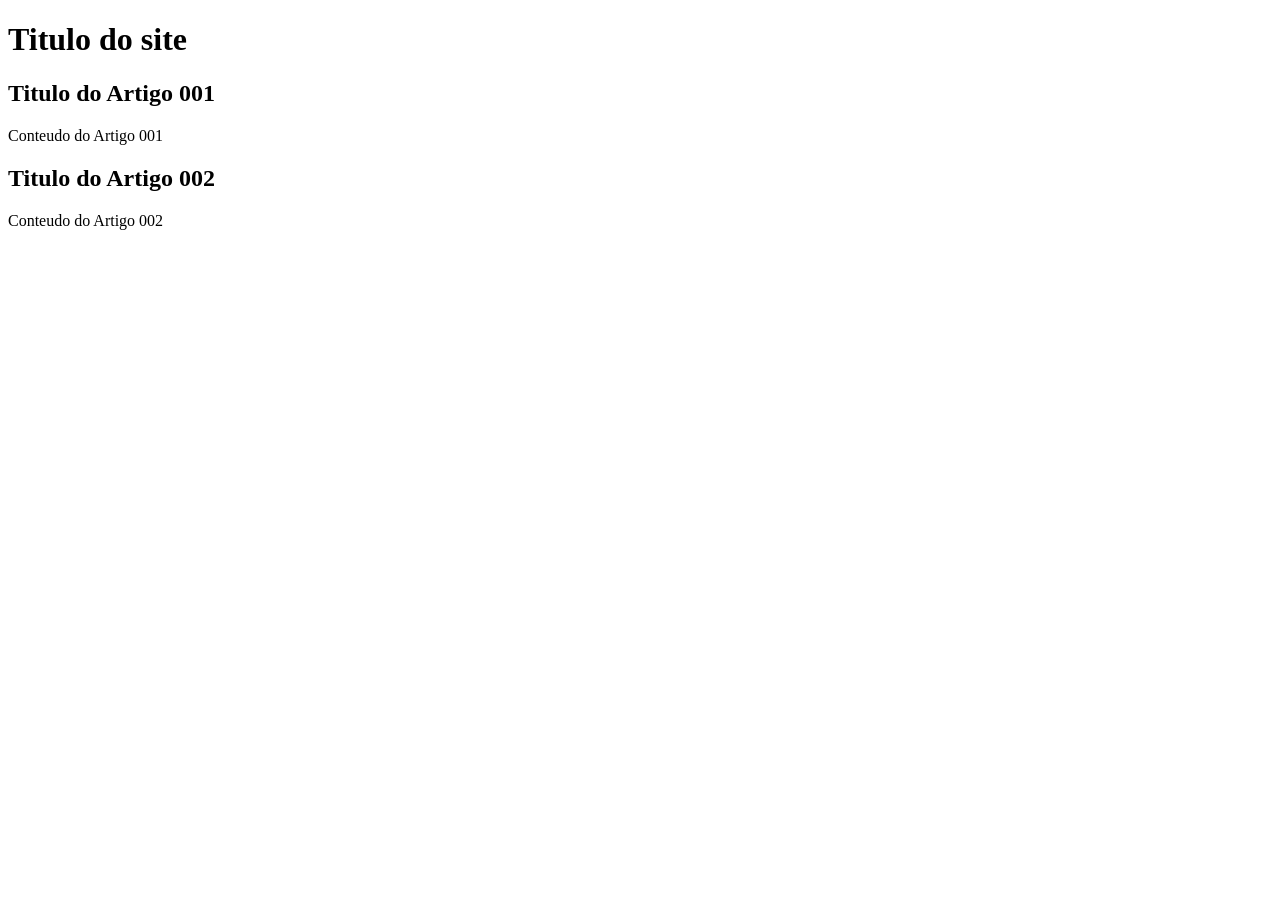
==== index.html @ 69b23fb4 "add index" ====
<!DOCTYPE html>
<html lang="pt-br">
<head>
    <meta charset="UTF-8">
    <meta name="viewport" content="width=device-width, initial-scale=1.0">
    <title>Titulo do Site</title>
</head>
<body>
    <main>
        <header>
            <h1>Titulo do site</h1>
            <article>
                <h2>Titulo do Artigo 001</h2>
                <p>Conteudo do Artigo 001</p>
            </article>
            <article>
                <h2>Titulo do Artigo 002</h2>
                <p>Conteudo do Artigo 002</p>
            </article>
        </header>
    </main>
</body>
</html>
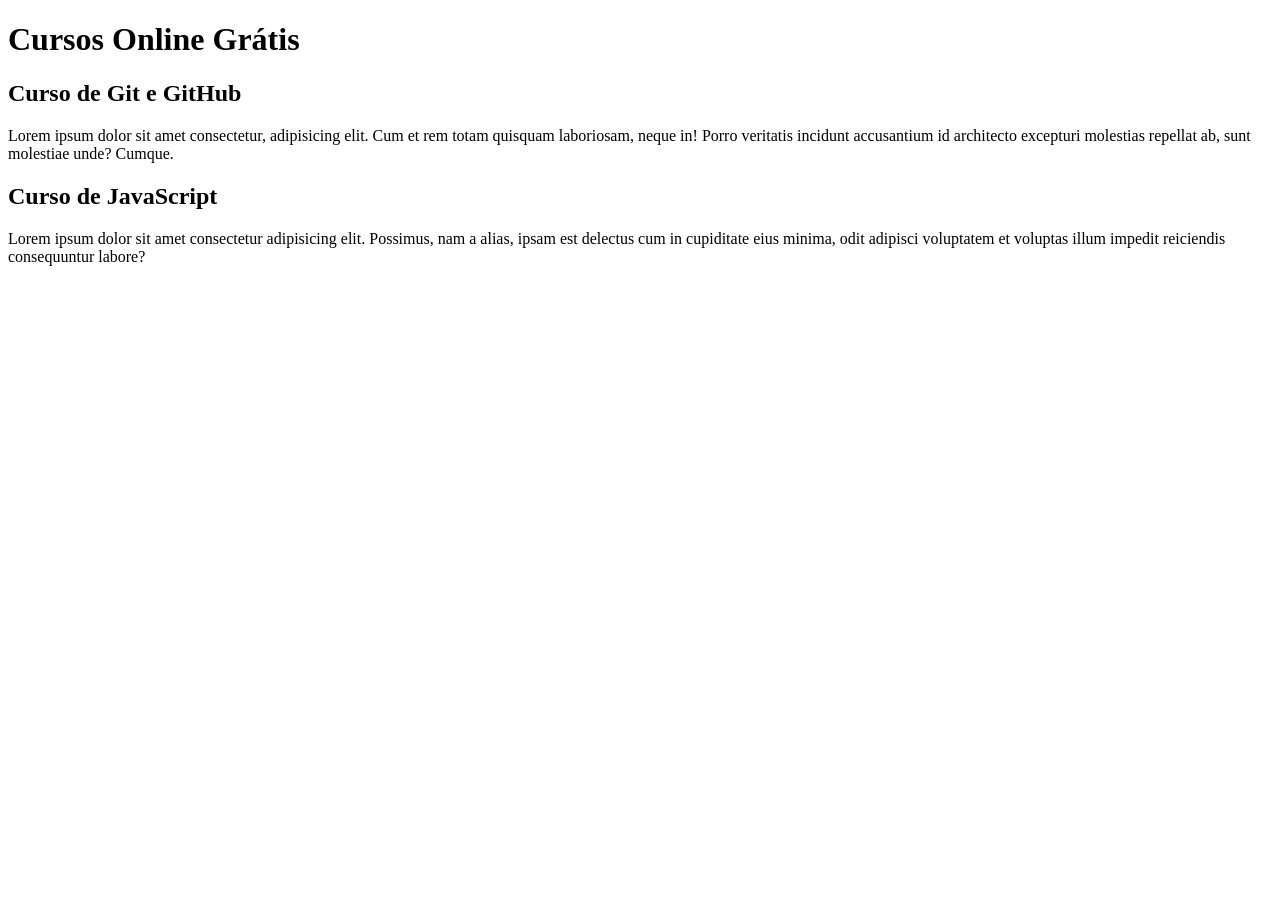
==== commit 6202f8f7: "Comecei a colocar o conteudo" ====
--- a/index.html
+++ b/index.html
@@ -8,14 +8,14 @@
 <body>
     <main>
         <header>
-            <h1>Titulo do site</h1>
+            <h1>Cursos Online Grátis</h1>
             <article>
-                <h2>Titulo do Artigo 001</h2>
-                <p>Conteudo do Artigo 001</p>
+                <h2>Curso de Git e GitHub</h2>
+                <p>Lorem ipsum dolor sit amet consectetur, adipisicing elit. Cum et rem totam quisquam laboriosam, neque in! Porro veritatis incidunt accusantium id architecto excepturi molestias repellat ab, sunt molestiae unde? Cumque.</p>
             </article>
             <article>
-                <h2>Titulo do Artigo 002</h2>
-                <p>Conteudo do Artigo 002</p>
+                <h2>Curso de JavaScript</h2>
+                <p>Lorem ipsum dolor sit amet consectetur adipisicing elit. Possimus, nam a alias, ipsam est delectus cum in cupiditate eius minima, odit adipisci voluptatem et voluptas illum impedit reiciendis consequuntur labore?</p>
             </article>
         </header>
     </main>
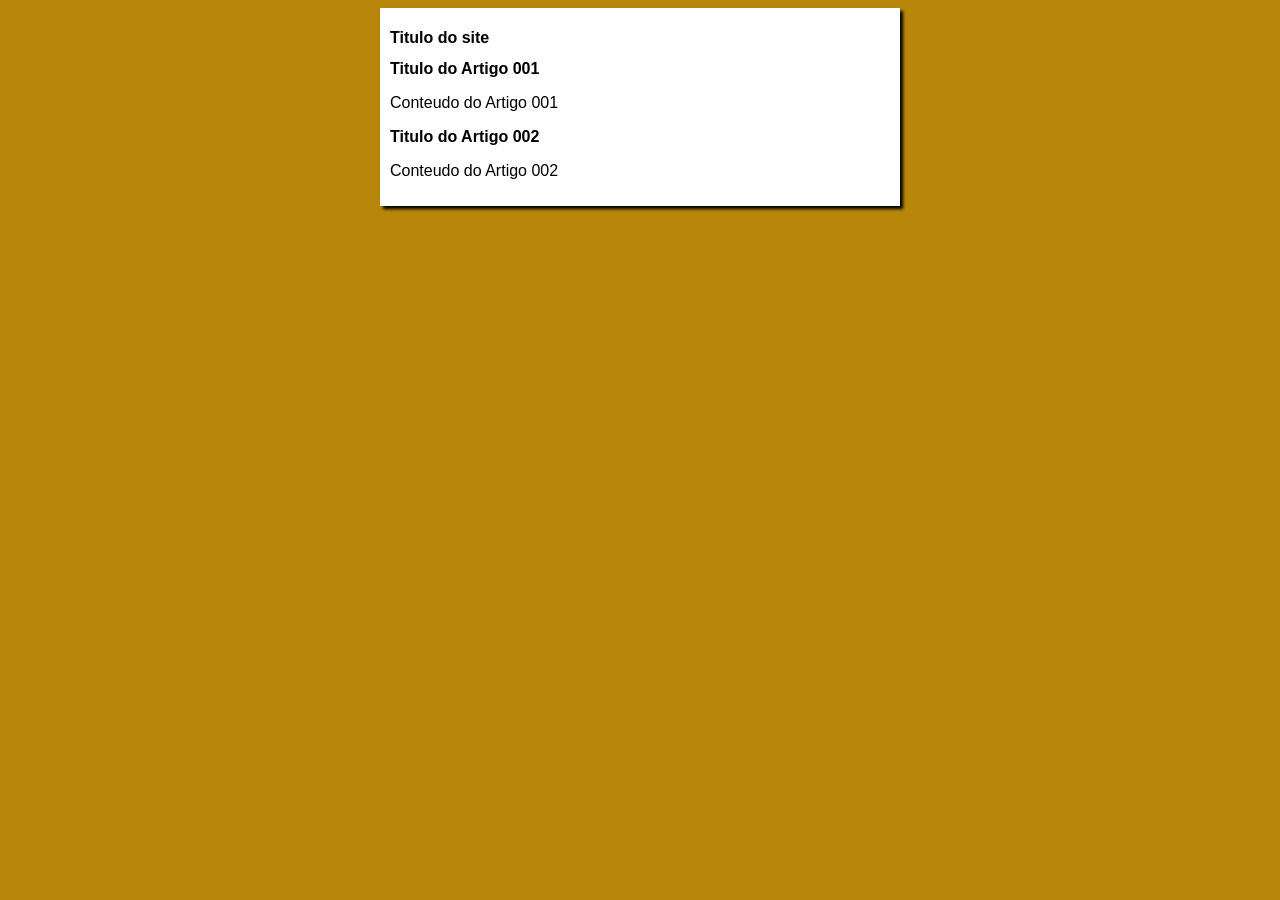
==== commit 111850d1: "adicionei o css" ====
--- a/index.html
+++ b/index.html
@@ -4,18 +4,19 @@
     <meta charset="UTF-8">
     <meta name="viewport" content="width=device-width, initial-scale=1.0">
     <title>Titulo do Site</title>
+    <link rel="stylesheet" href="estilos/style.css">
 </head>
 <body>
     <main>
         <header>
-            <h1>Cursos Online Grátis</h1>
+            <h1>Titulo do site</h1>
             <article>
-                <h2>Curso de Git e GitHub</h2>
-                <p>Lorem ipsum dolor sit amet consectetur, adipisicing elit. Cum et rem totam quisquam laboriosam, neque in! Porro veritatis incidunt accusantium id architecto excepturi molestias repellat ab, sunt molestiae unde? Cumque.</p>
+                <h2>Titulo do Artigo 001</h2>
+                <p>Conteudo do Artigo 001</p>
             </article>
             <article>
-                <h2>Curso de JavaScript</h2>
-                <p>Lorem ipsum dolor sit amet consectetur adipisicing elit. Possimus, nam a alias, ipsam est delectus cum in cupiditate eius minima, odit adipisci voluptatem et voluptas illum impedit reiciendis consequuntur labore?</p>
+                <h2>Titulo do Artigo 002</h2>
+                <p>Conteudo do Artigo 002</p>
             </article>
         </header>
     </main>
--- a/estilos/style.css
+++ b/estilos/style.css
@@ -0,0 +1,16 @@
+*{
+    font-family: Arial, Helvetica, sans-serif;
+    font-size: 16px;
+}
+
+body{
+    background-color: darkgoldenrod;
+}
+
+main{
+    background-color: white;
+    width: 500px;
+    margin: auto;
+    padding: 10px;
+    box-shadow: 3px 3px 3px black;
+}
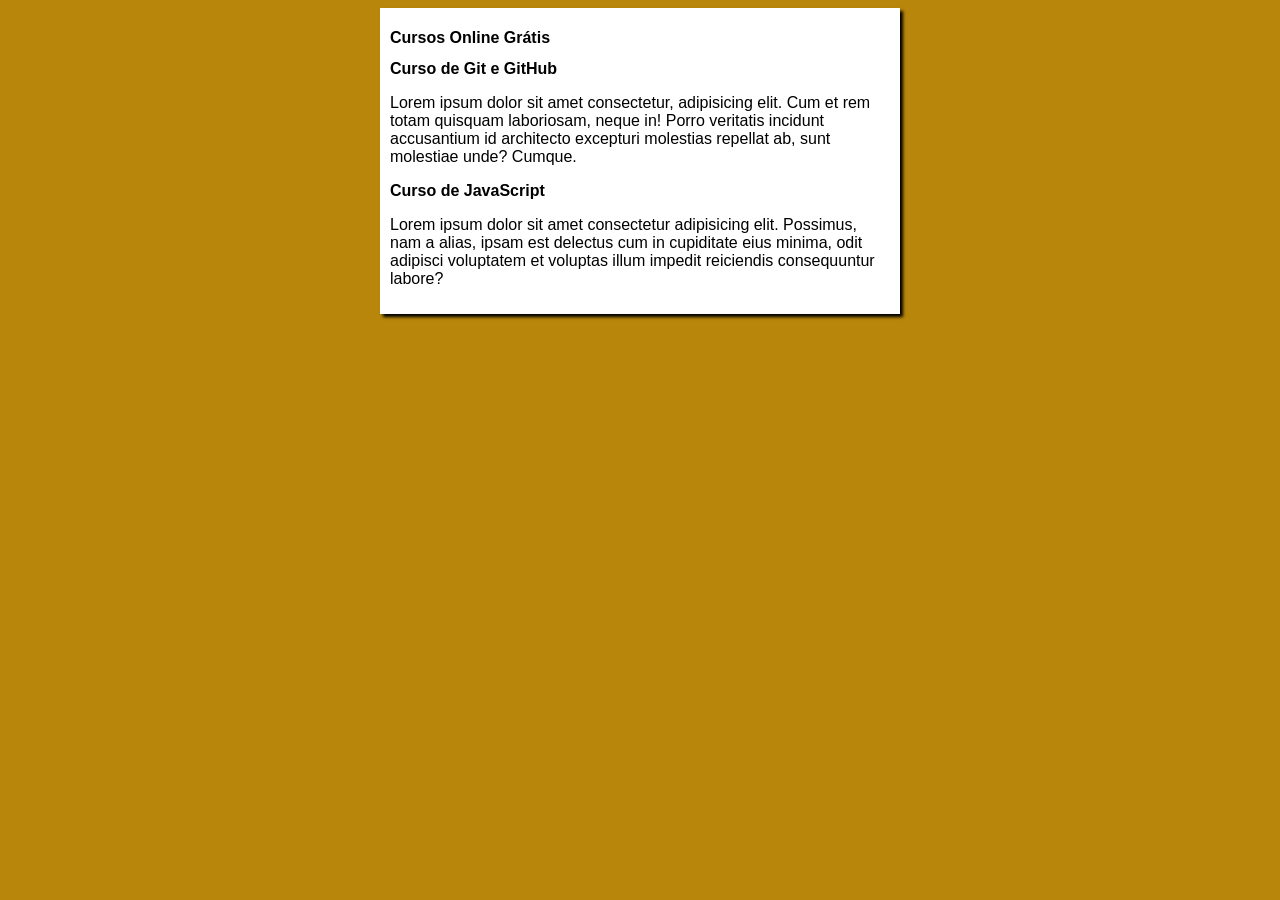
==== commit b89c01cd: "Merge branch 'design'" ====
--- a/index.html
+++ b/index.html
@@ -9,14 +9,14 @@
 <body>
     <main>
         <header>
-            <h1>Titulo do site</h1>
+            <h1>Cursos Online Grátis</h1>
             <article>
-                <h2>Titulo do Artigo 001</h2>
-                <p>Conteudo do Artigo 001</p>
+                <h2>Curso de Git e GitHub</h2>
+                <p>Lorem ipsum dolor sit amet consectetur, adipisicing elit. Cum et rem totam quisquam laboriosam, neque in! Porro veritatis incidunt accusantium id architecto excepturi molestias repellat ab, sunt molestiae unde? Cumque.</p>
             </article>
             <article>
-                <h2>Titulo do Artigo 002</h2>
-                <p>Conteudo do Artigo 002</p>
+                <h2>Curso de JavaScript</h2>
+                <p>Lorem ipsum dolor sit amet consectetur adipisicing elit. Possimus, nam a alias, ipsam est delectus cum in cupiditate eius minima, odit adipisci voluptatem et voluptas illum impedit reiciendis consequuntur labore?</p>
             </article>
         </header>
     </main>
